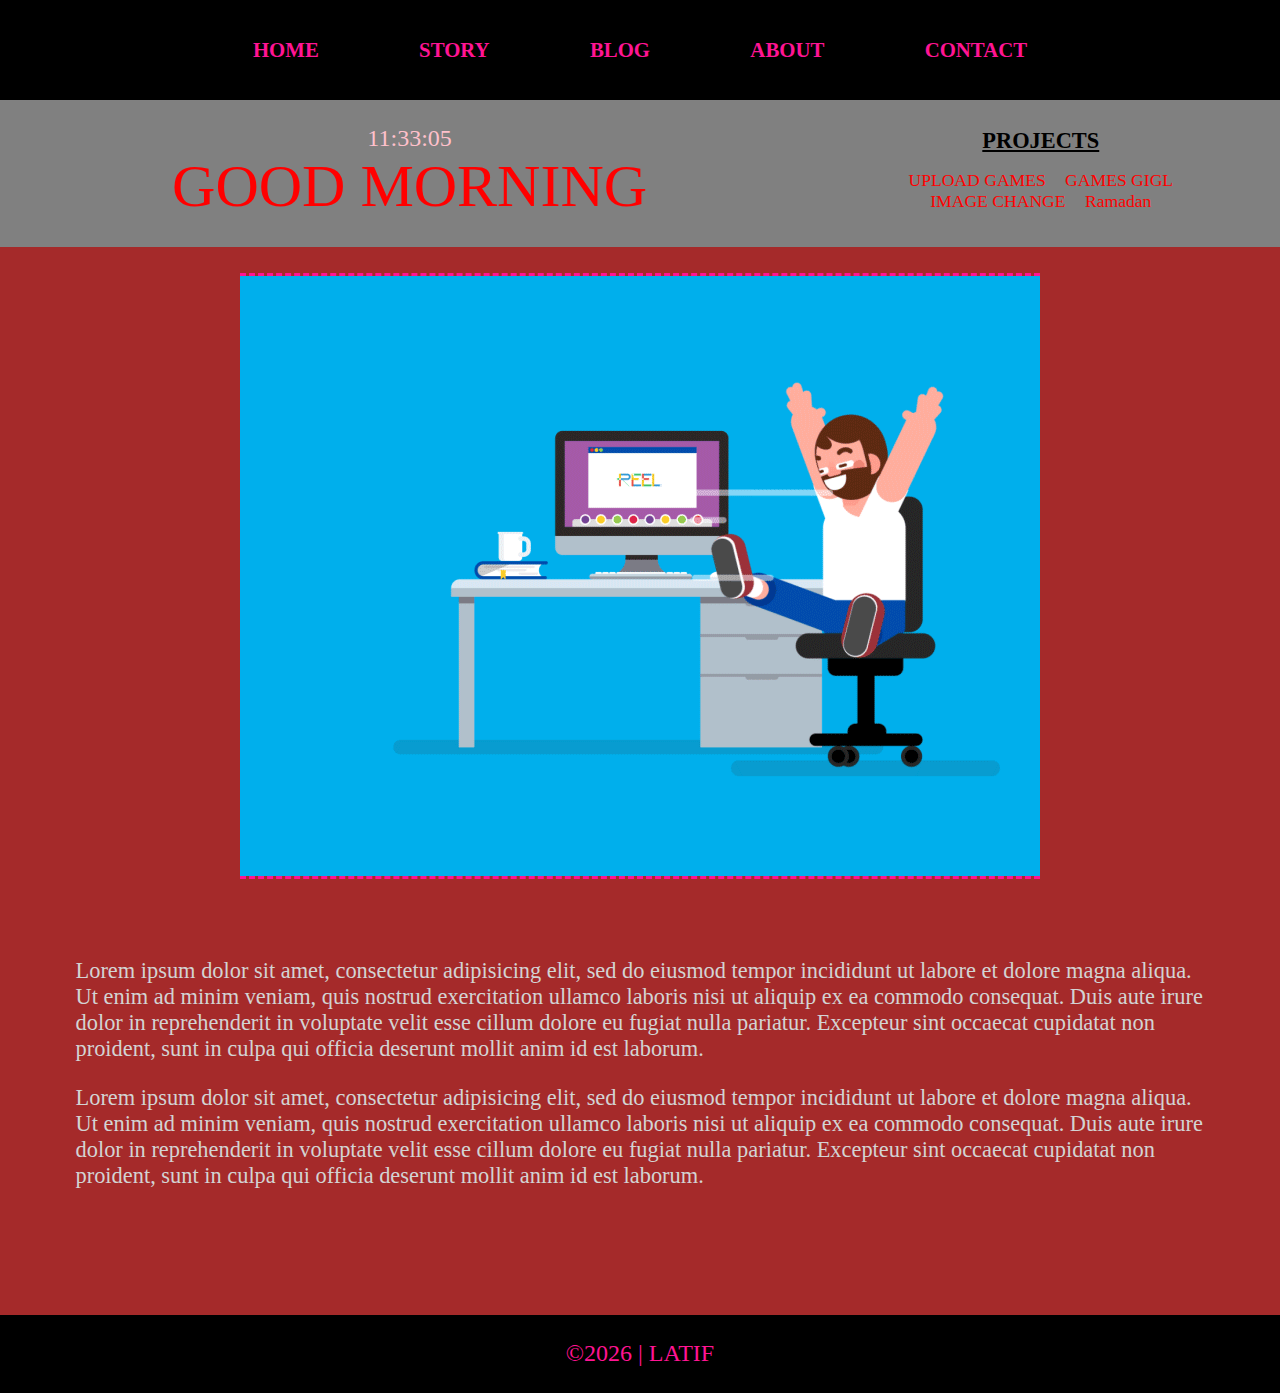
==== index.html @ 0cda5fa2 "Update index.html" ====
<!DOCTYPE html>
<html>
<head>
	<title>LATIF | HOMEPAGE</title>
	
	<link rel="stylesheet" type="text/css" href="index.css">
	<script type="text/javascript" src="index.js"></script>
</head>
<body onload="date(),greeting()">
	<header>
		<nav>
			<a href="#">HOME</a>
			<a href="#">STORY</a>
			<a href="#">BLOG</a>
			<a href="#">ABOUT</a>
			<a href="#foot">CONTACT</a>
		</nav>
		
	</header>

<div id="page_contents">
	<div id="all">
	<div id="greeting">
		<p id="greet"></p>
		<p id="greetings"></p>
	</div>
	
	<div id="projects">
		<h1>PROJECTS</h1>
		<a href="Upload Games/index.html">UPLOAD GAMES</a>
		<a href="Games Gigl/index.html">GAMES GIGL</a><br>
		<a href="Light Bulb On and Off with javascript/index.html">IMAGE CHANGE</a>
                <a href="Ramadan/Ramadan.html">Ramadan</a>
</div>
</div>

	<center>
	<img id="pic" src="Assets/happy-coder.gif">
</center>
	
</div>

<div id="text">
	<p>Lorem ipsum dolor sit amet, consectetur adipisicing elit, sed do eiusmod
	tempor incididunt ut labore et dolore magna aliqua. Ut enim ad minim veniam,
	quis nostrud exercitation ullamco laboris nisi ut aliquip ex ea commodo
	consequat. Duis aute irure dolor in reprehenderit in voluptate velit esse
	cillum dolore eu fugiat nulla pariatur. Excepteur sint occaecat cupidatat non
	proident, sunt in culpa qui officia deserunt mollit anim id est laborum.</p>
	<p>Lorem ipsum dolor sit amet, consectetur adipisicing elit, sed do eiusmod
	tempor incididunt ut labore et dolore magna aliqua. Ut enim ad minim veniam,
	quis nostrud exercitation ullamco laboris nisi ut aliquip ex ea commodo
	consequat. Duis aute irure dolor in reprehenderit in voluptate velit esse
	cillum dolore eu fugiat nulla pariatur. Excepteur sint occaecat cupidatat non
	proident, sunt in culpa qui officia deserunt mollit anim id est laborum.</p>
	
</div>

<footer id="foot">
	<p id="copy">&copy</p>
</footer>

</body>
</html>
---- index.css ----
*{
	margin: 0;
	padding: 0;
}
body{
	background:brown;

}
header{
	background: black;
	padding: 2%;
	text-align: center;
}
header nav a{
	text-decoration: none;
	font-weight: bolder;
	font-size: 1.3em;
	color: deeppink;
	padding: 4%;
}
header nav{
	padding: 1%;
}
@media(max-width: 980px){
	header{
		height: 70px;
		padding-top: 8%;
	}
}
@media(max-width: 717px){
	header nav a{
		font-size: 1.1em;
	}
	
}

@media(max-width: 595px){
	header nav a{
		font-size: 1em;
	}
}
@media(max-width: 521px){
	header nav a{
		font-size: 0.9em;
	}
}
@media(max-width: 450px){
	header nav a{
		font-size: .8em;
	}
}
@media(max-width: 420px){
	header nav a{
		font-size: .7em;
	}
}
@media(max-width: 388px){
	header nav a{
		font-size: .6em;
	}
}
div#all{
	background:grey;
	margin-bottom: 2%;
}
div#projects{
	display: inline-block;
	width: 30%;
	padding: 2%;
	text-align: center;
}
div#projects a{
	color: red;
	font-size: 1.1em;
	text-decoration: none;
	padding: 2%;
}
div#projects h1{
font-size: 1.4em;
margin-bottom: 4%;
text-decoration: underline;
}
@media(max-width: 922px){
	div#projects a{
		font-weight: bolder;
		font-size: .9em;
	}
	div#projects h1{
		font-size: 1.1em;
	}
}

@media(max-width: 785px){
	#projects a{
		display: list-item;
		list-style: none;
	}
}
div#greeting{
	display: inline-block;
	width: 60%;
	color: pink;
	text-align: center;
	font-size: 1.5em;
	padding: 2%;
}
div#greeting p#greetings{
	font-size: 2.5em;
	color: red;
}
@media(max-width: 800px){
	div#greeting p#greetings{
		font-size: 1.1em;
	}
}
@media(max-width: 770px){
	div#greeting p#greetings{
		font-size: 1.2em;
	}
}
@media(max-width: 640px){
	div#greeting p#greetings{
		font-size: 1em;
		font-weight: bolder;
	}
}
@media(max-width: 565px){
	div#greeting p#greetings{
		font-size: .9em;
	}
}
	@media(max-width: 509px){
	div#greeting p#greetings{
		font-size: .8em;
	}
}
	@media(max-width: 442px){
	div#greeting p#greetings{
		font-size: .7em;
	}
}

img#pic{
	border-top: 3px dashed deeppink;
	border-bottom: 3px dashed deeppink;
}
div#text{
	padding: 5%;

}
div#text p{
	padding: 1%;
	font-size: 1.4em;
	color:lightgrey;
}
footer{
	background:black;
	color: deeppink;
	padding: 2%;
	text-align: center;
	margin-top: 50px;
	font-size: 1.5em;
		}

		@media(max-width: 980px ){
			footer{
				
				padding: 3%;
				font-size:1.5em;
				height: 50px;
			}
		}
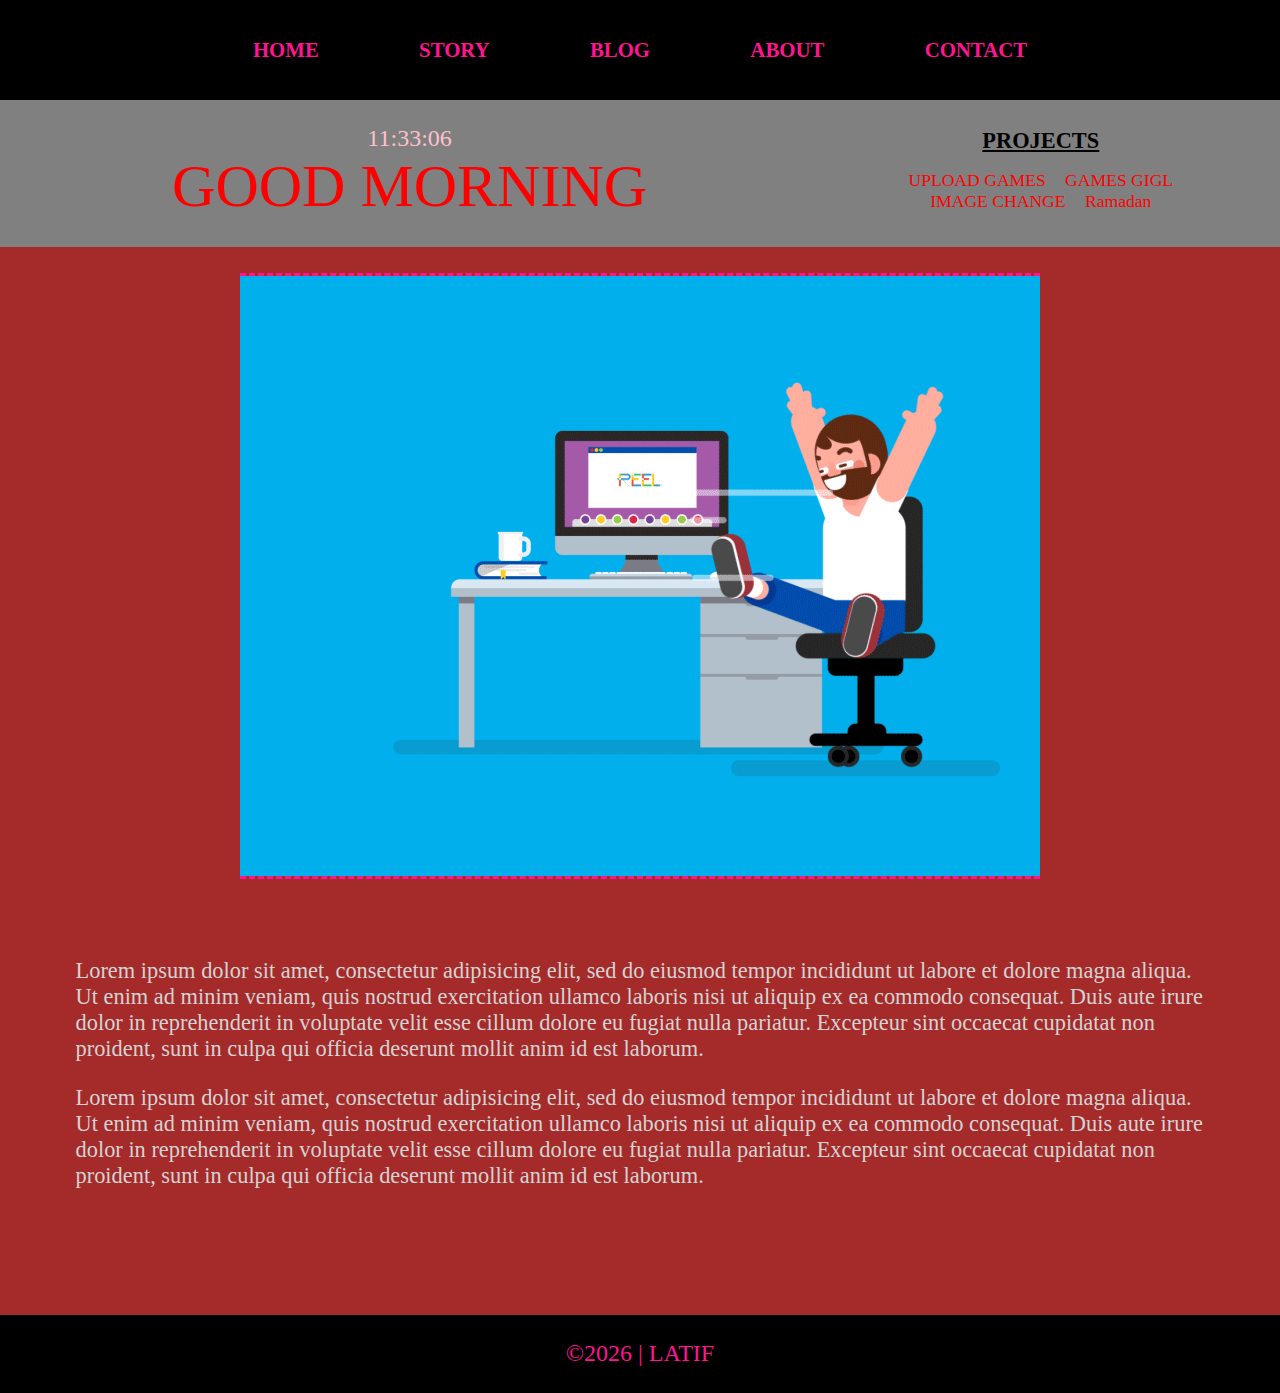
==== commit 07fb739f: "Update index.html" ====
--- a/index.html
+++ b/index.html
@@ -30,7 +30,7 @@
 		<a href="Upload Games/index.html">UPLOAD GAMES</a>
 		<a href="Games Gigl/index.html">GAMES GIGL</a><br>
 		<a href="Light Bulb On and Off with javascript/index.html">IMAGE CHANGE</a>
-                <a href="Ramadan/Ramadan.html">Ramadan</a>
+                <a href="Ramadan/countdown.html">Ramadan</a>
 </div>
 </div>
 
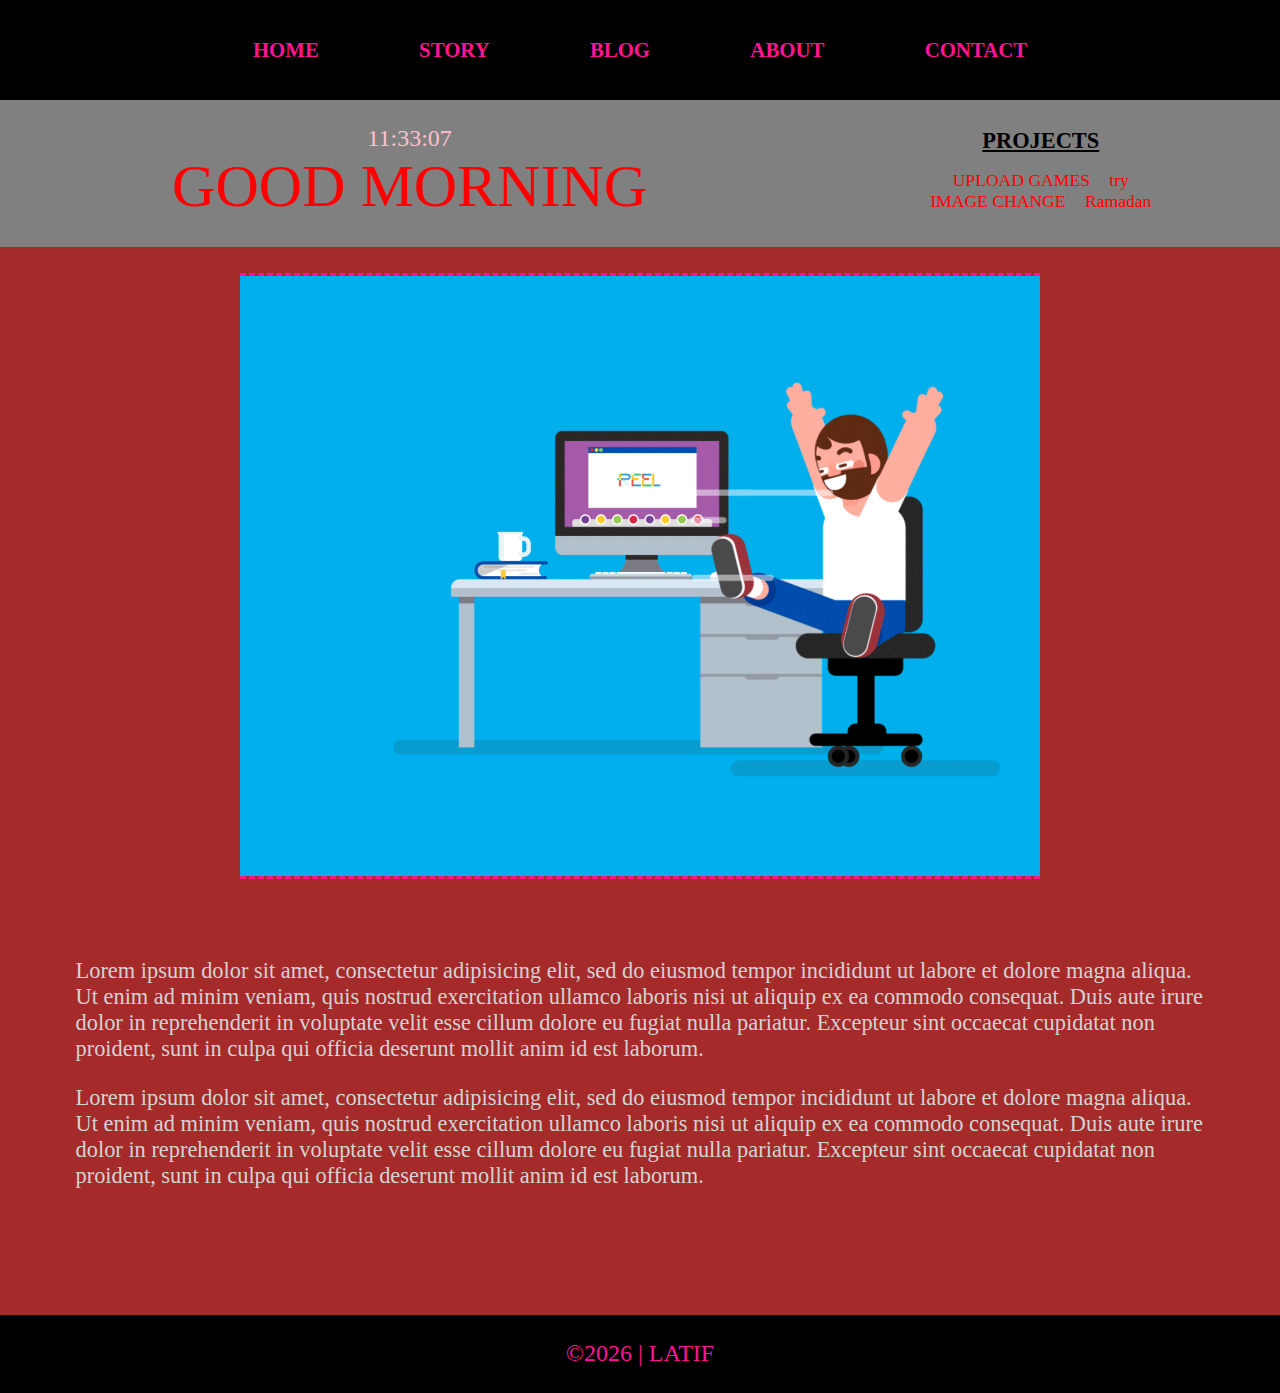
==== commit cc25e19f: "Update index.html" ====
--- a/index.html
+++ b/index.html
@@ -28,7 +28,7 @@
 	<div id="projects">
 		<h1>PROJECTS</h1>
 		<a href="Upload Games/index.html">UPLOAD GAMES</a>
-		<a href="Games Gigl/index.html">GAMES GIGL</a><br>
+		<a href="https://github.com/latif83/test/index.html">try</a><br>
 		<a href="Light Bulb On and Off with javascript/index.html">IMAGE CHANGE</a>
                 <a href="Ramadan/countdown.html">Ramadan</a>
 </div>
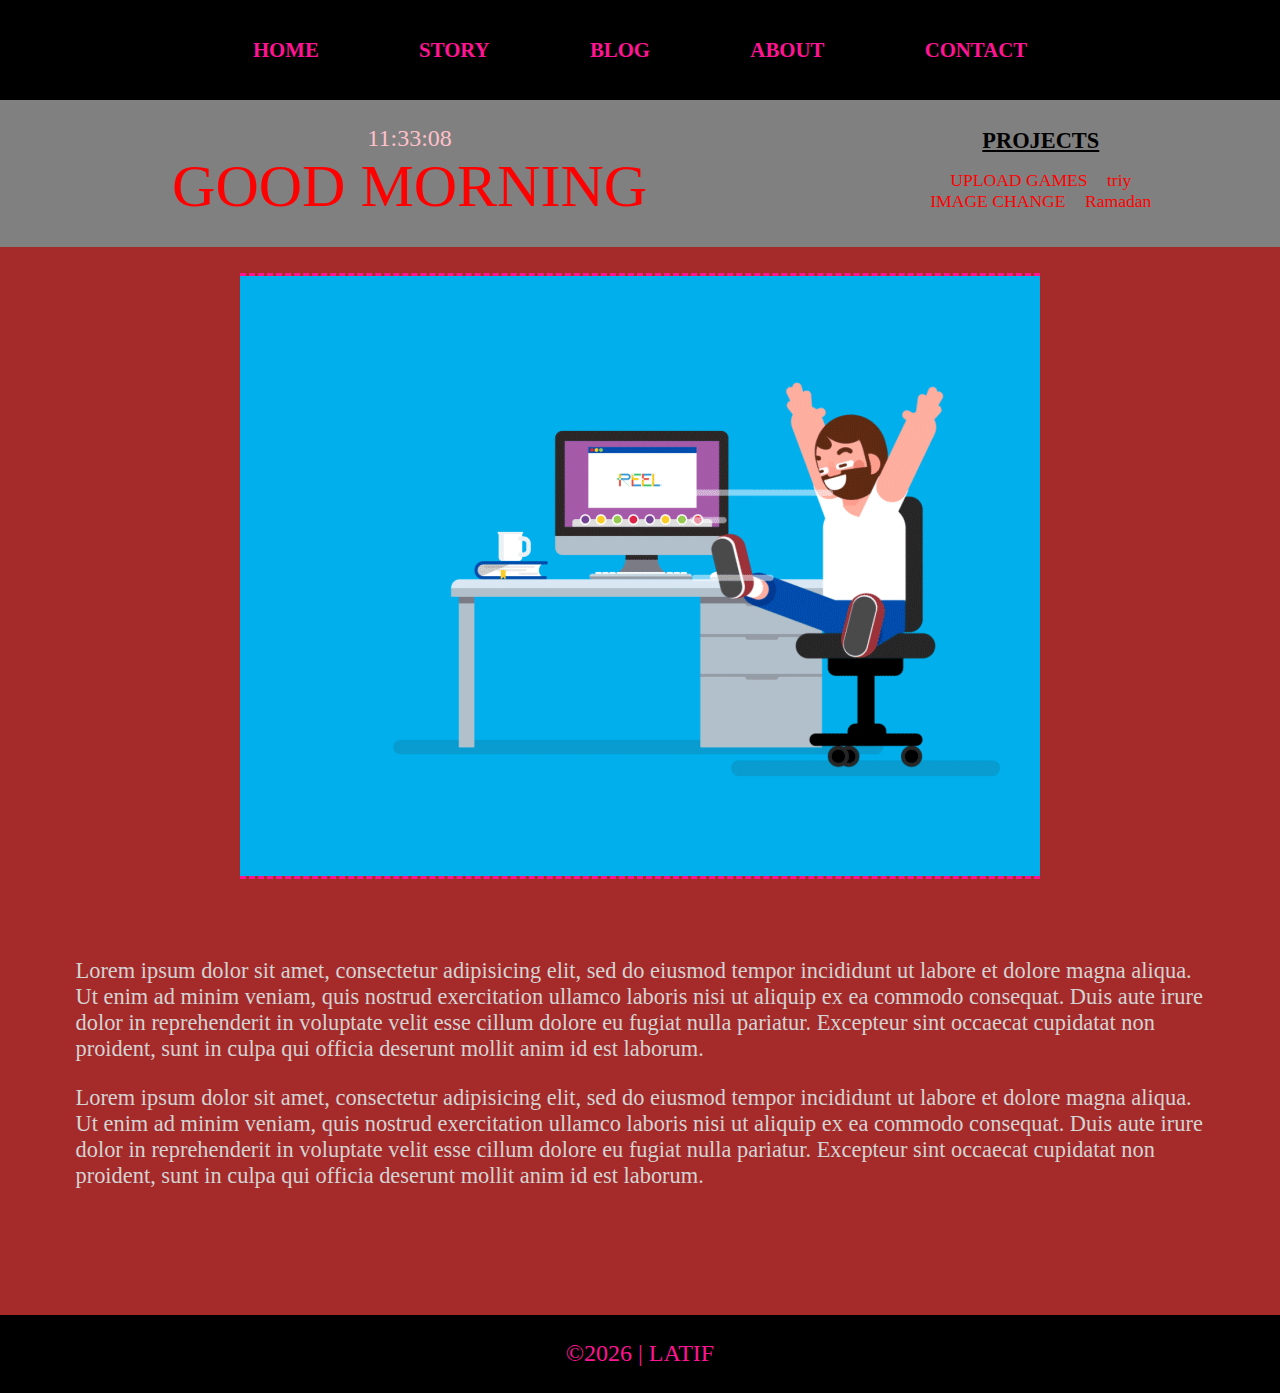
==== commit 8e79de36: "Update index.html" ====
--- a/index.html
+++ b/index.html
@@ -28,7 +28,7 @@
 	<div id="projects">
 		<h1>PROJECTS</h1>
 		<a href="Upload Games/index.html">UPLOAD GAMES</a>
-		<a href="https://github.com/latif83/test/index.html">try</a><br>
+		<a href="https://latif83.github.io/test/index.html">triy</a><br>
 		<a href="Light Bulb On and Off with javascript/index.html">IMAGE CHANGE</a>
                 <a href="Ramadan/countdown.html">Ramadan</a>
 </div>
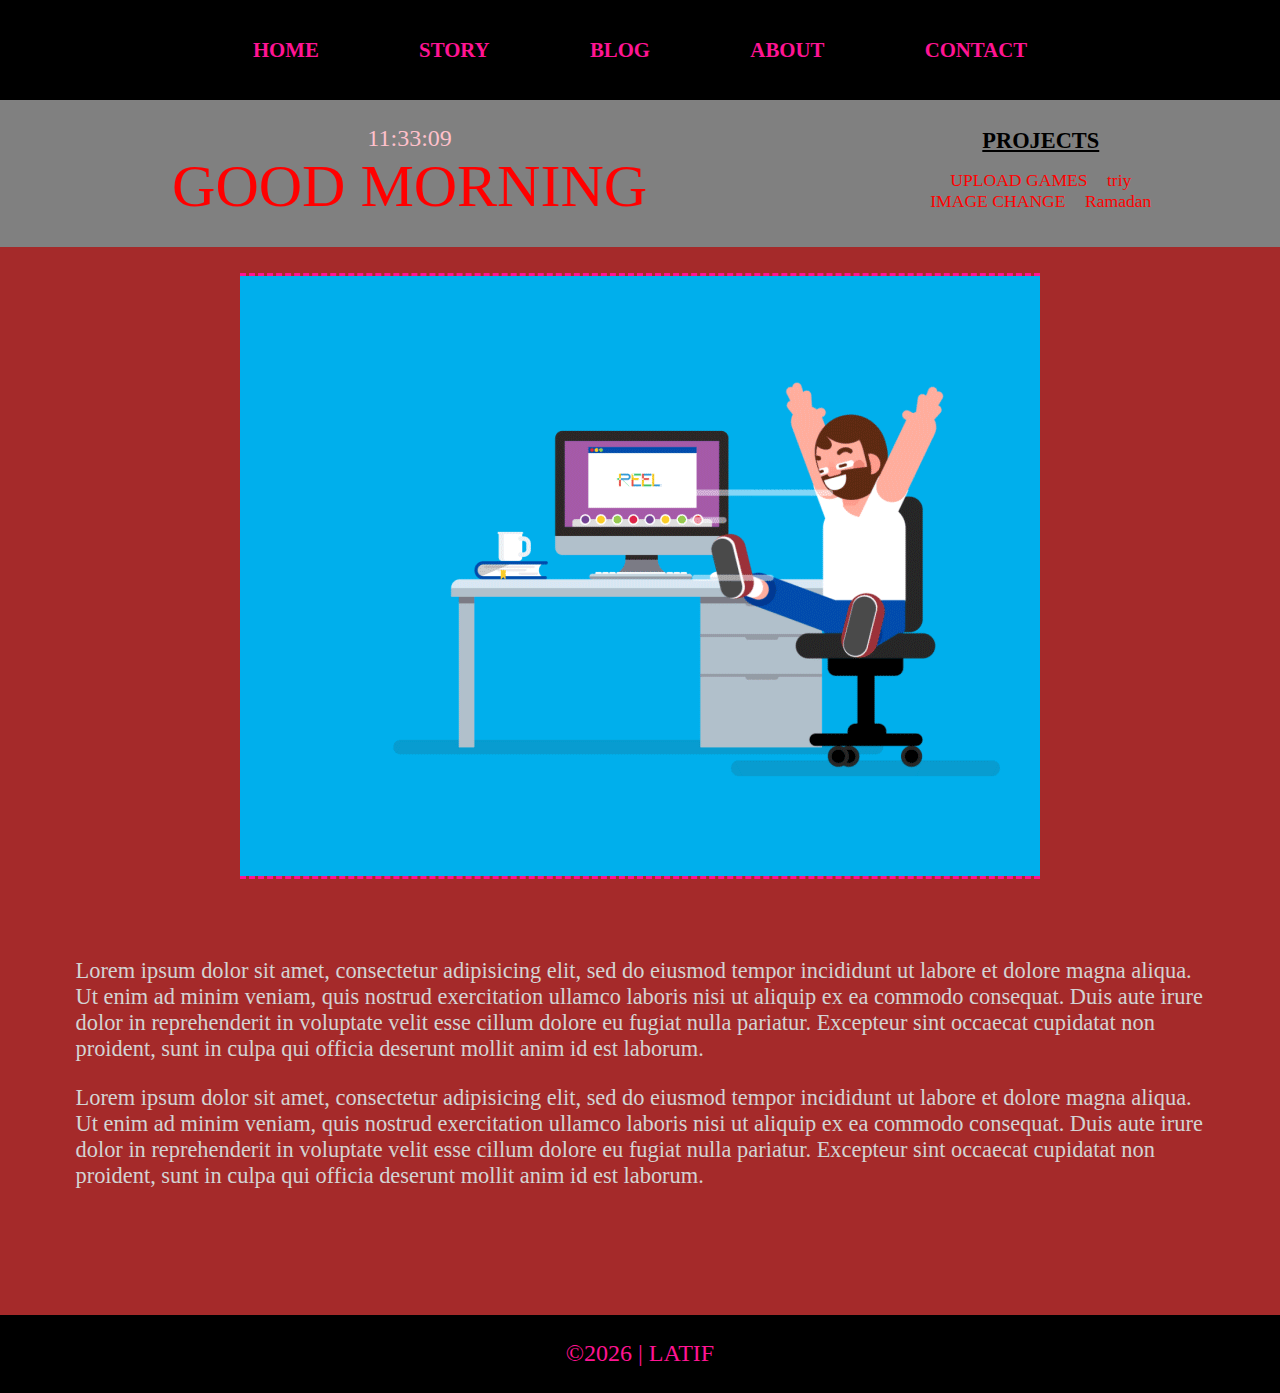
==== commit e895ac6e: "Update index.html" ====
--- a/index.html
+++ b/index.html
@@ -28,7 +28,7 @@
 	<div id="projects">
 		<h1>PROJECTS</h1>
 		<a href="Upload Games/index.html">UPLOAD GAMES</a>
-		<a href="https://latif83.github.io/test/index.html">triy</a><br>
+		<a href="https://latif83/test/index.html">triy</a><br>
 		<a href="Light Bulb On and Off with javascript/index.html">IMAGE CHANGE</a>
                 <a href="Ramadan/countdown.html">Ramadan</a>
 </div>
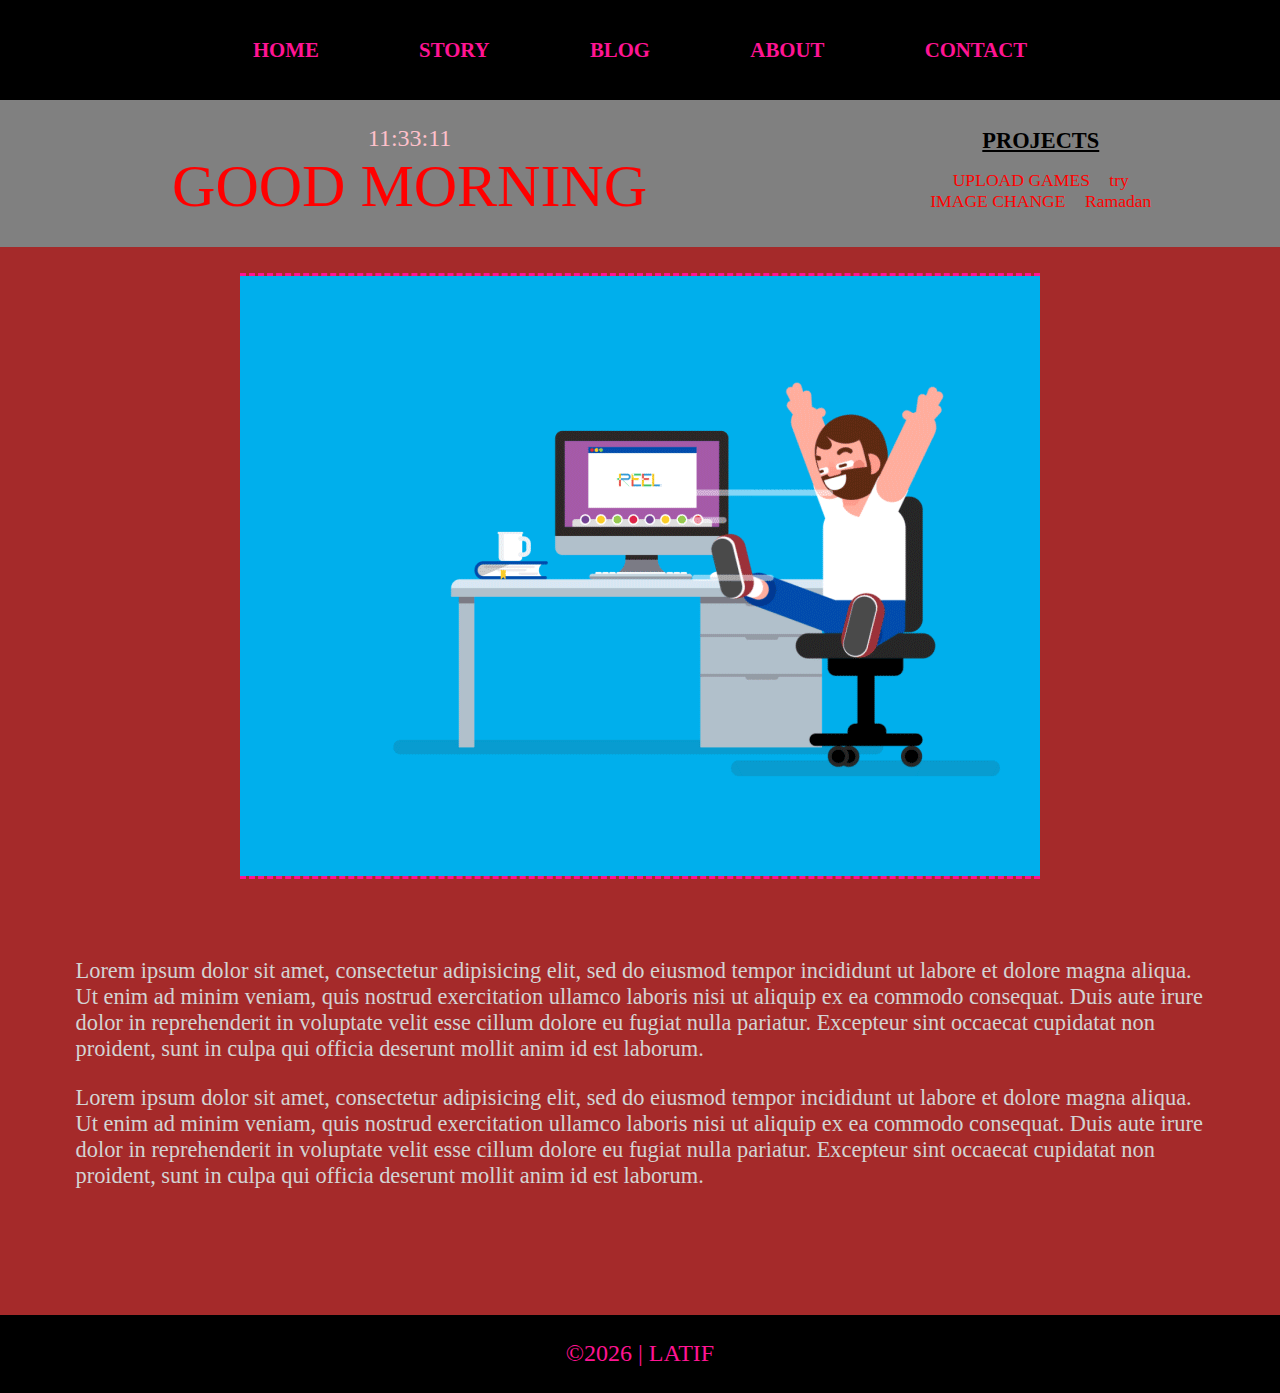
==== commit c495fe89: "Update index.html" ====
--- a/index.html
+++ b/index.html
@@ -28,7 +28,7 @@
 	<div id="projects">
 		<h1>PROJECTS</h1>
 		<a href="Upload Games/index.html">UPLOAD GAMES</a>
-		<a href="https://latif83/test/index.html">triy</a><br>
+		<a href="https://latif83/test/index.html">try</a><br>
 		<a href="Light Bulb On and Off with javascript/index.html">IMAGE CHANGE</a>
                 <a href="Ramadan/countdown.html">Ramadan</a>
 </div>
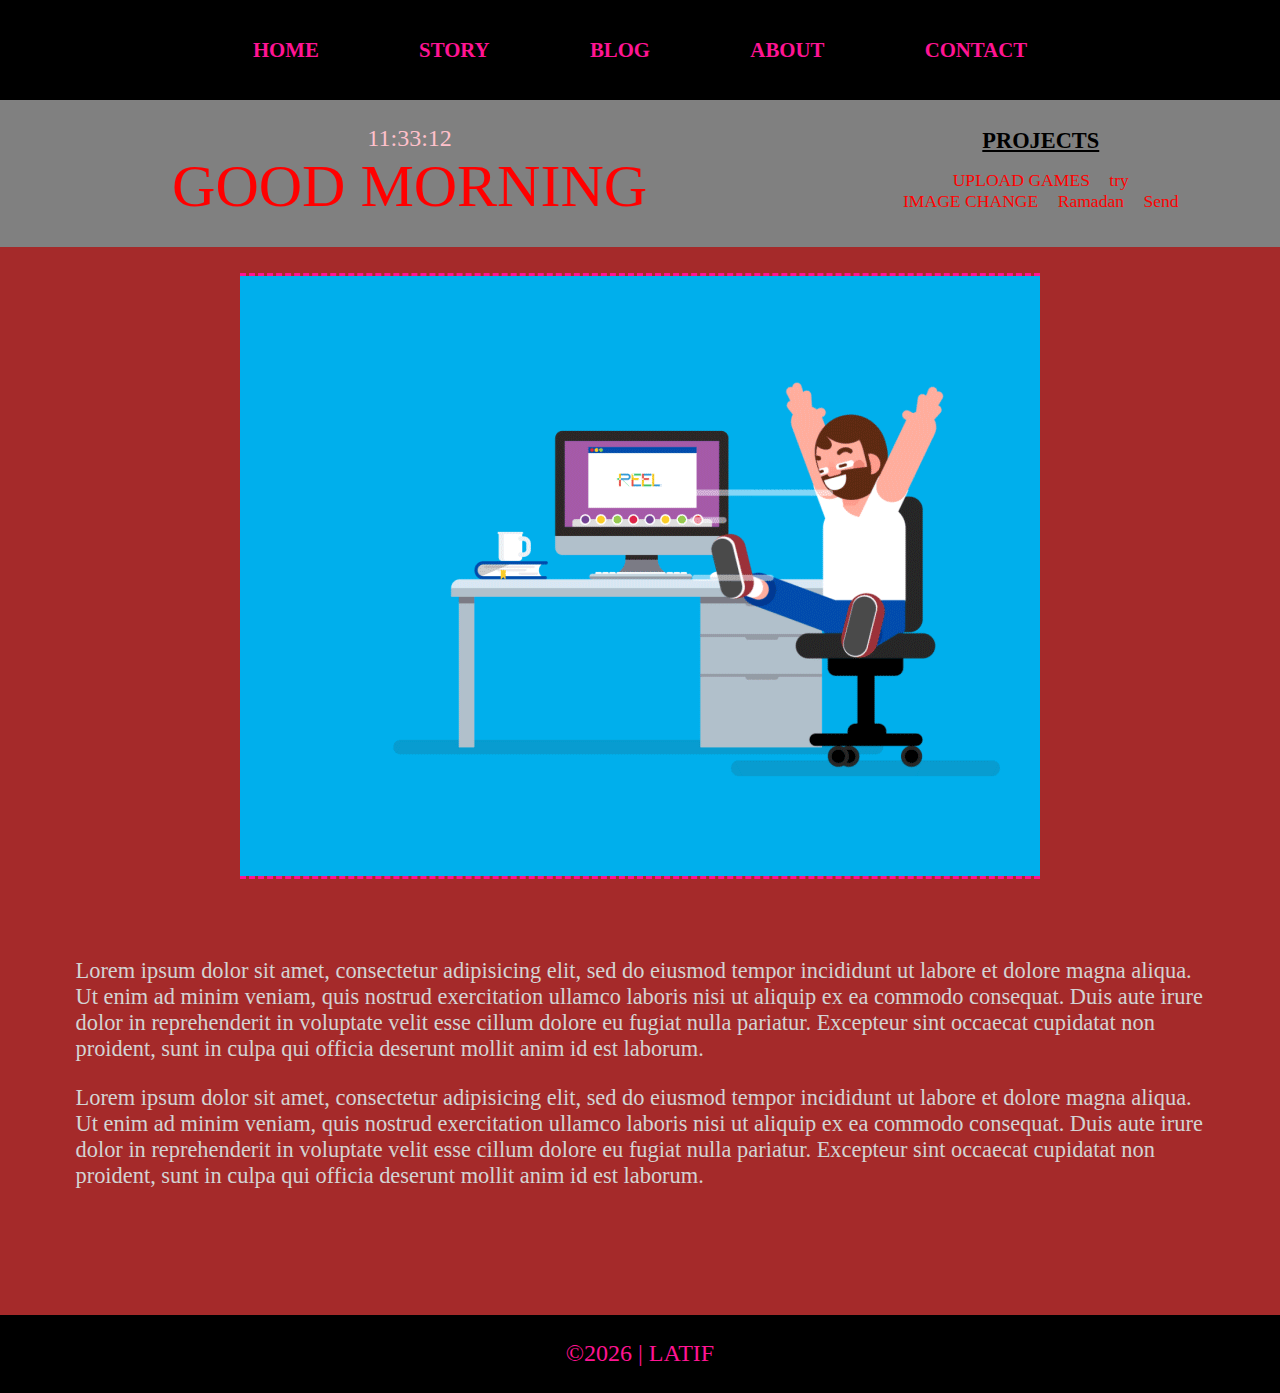
==== commit f2fb1f1d: "." ====
--- a/index.html
+++ b/index.html
@@ -31,6 +31,7 @@
 		<a href="https://latif83/test/index.html">try</a><br>
 		<a href="Light Bulb On and Off with javascript/index.html">IMAGE CHANGE</a>
                 <a href="Ramadan/countdown.html">Ramadan</a>
+                <a href="send.html">Send</a>
 </div>
 </div>
 
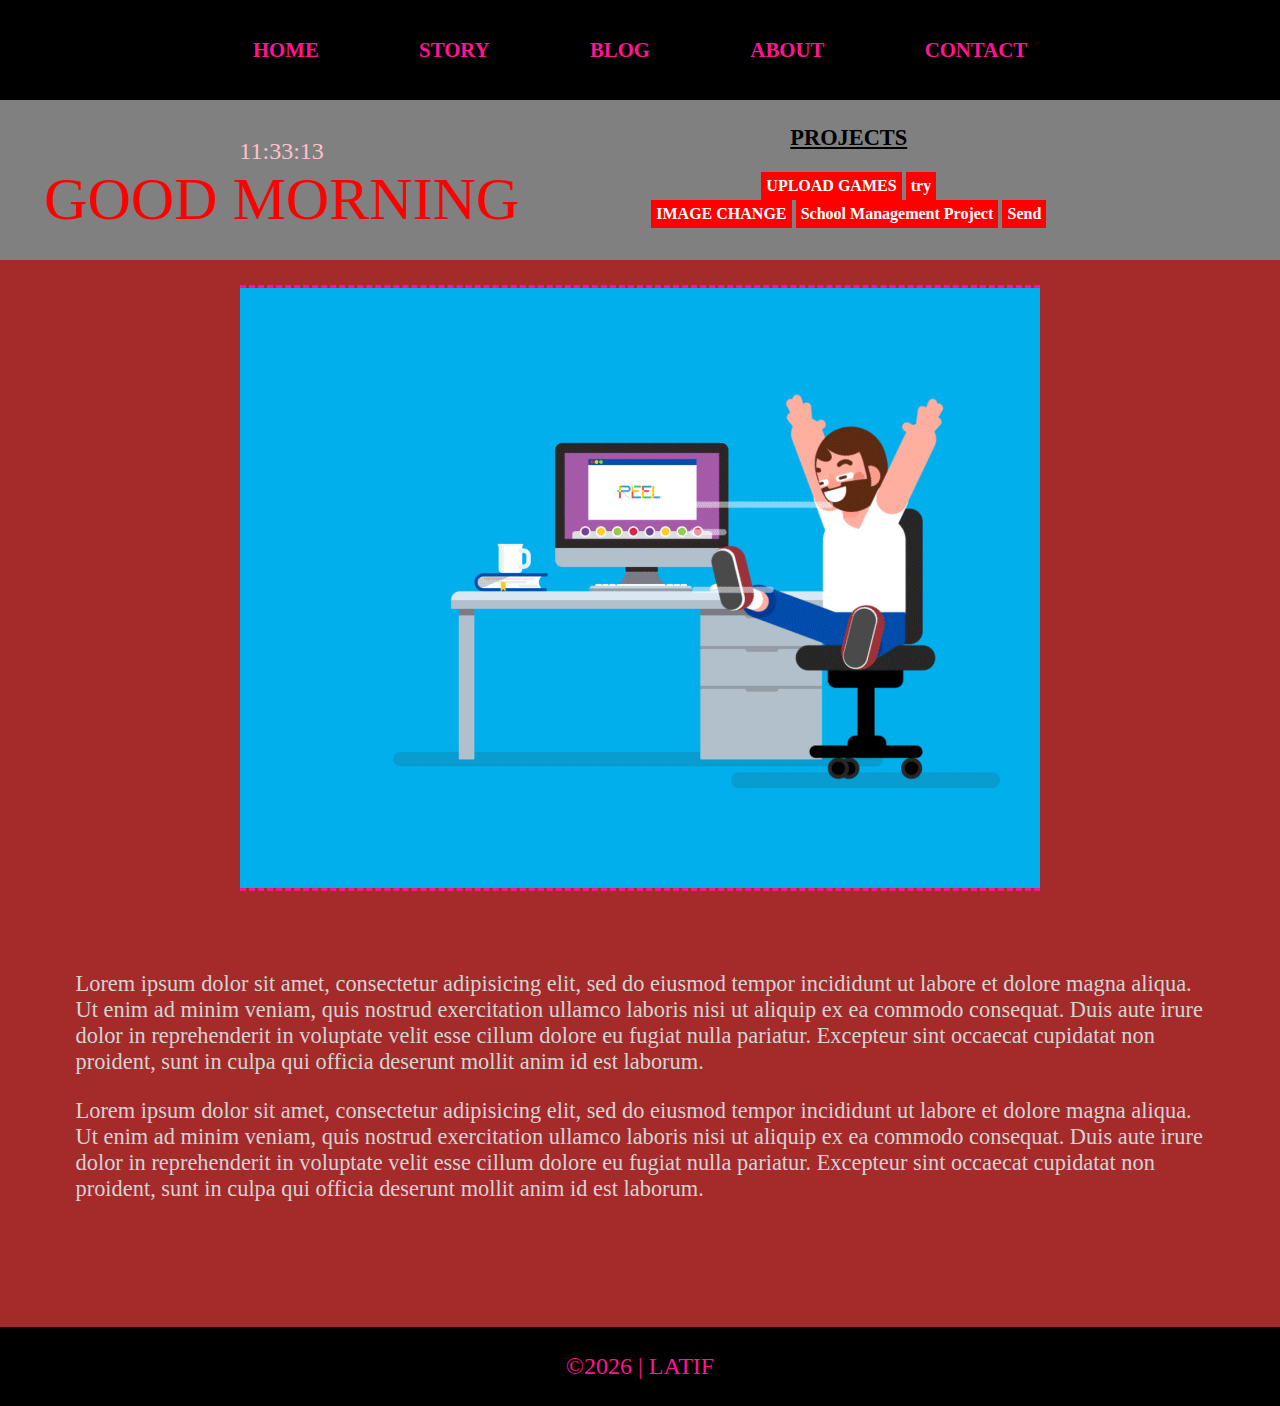
==== commit 57b2827f: "project added" ====
--- a/index.html
+++ b/index.html
@@ -30,7 +30,7 @@
 		<a href="Upload Games/index.html">UPLOAD GAMES</a>
 		<a href="https://latif83/test/index.html">try</a><br>
 		<a href="Light Bulb On and Off with javascript/index.html">IMAGE CHANGE</a>
-                <a href="Ramadan/countdown.html">Ramadan</a>
+                <a href="schoolmanagement/index.html">School Management Project</a>
                 <a href="send.html">Send</a>
 </div>
 </div>
--- a/index.css
+++ b/index.css
@@ -65,15 +65,17 @@
 }
 div#projects{
 	display: inline-block;
-	width: 30%;
+	width: 40%;
 	padding: 2%;
 	text-align: center;
 }
 div#projects a{
-	color: red;
-	font-size: 1.1em;
+	color: white;
 	text-decoration: none;
-	padding: 2%;
+background-color: red;
+font-weight: bolder;
+display: inline-block;
+padding: 1%;
 }
 div#projects h1{
 font-size: 1.4em;
@@ -98,11 +100,12 @@
 }
 div#greeting{
 	display: inline-block;
-	width: 60%;
+	width: 40%;
 	color: pink;
 	text-align: center;
 	font-size: 1.5em;
 	padding: 2%;
+
 }
 div#greeting p#greetings{
 	font-size: 2.5em;
